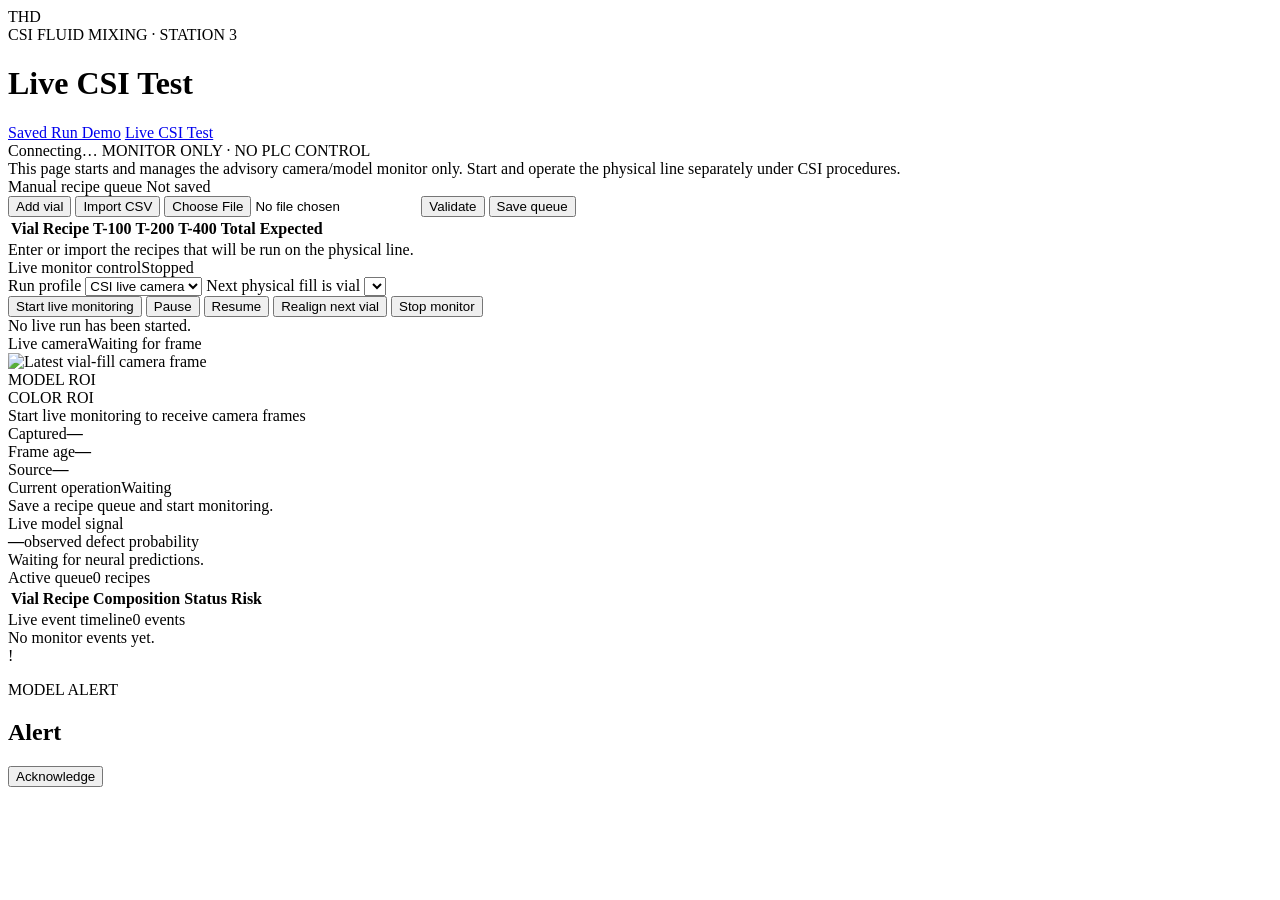
==== dataset2/dashboard/static/live.html @ 45755338 "Separate saved-run demo from live CSI testing Adds a dedicated live-test view with manual recipe val" ====
<!doctype html>
<html lang="en">
<head>
  <meta charset="utf-8">
  <meta name="viewport" content="width=device-width, initial-scale=1">
  <title>Live CSI Test · Carryover Monitor</title>
  <link rel="stylesheet" href="/style.css">
</head>
<body data-mode="live">
  <header class="topbar">
    <div class="brand">
      <div class="brand-mark small">THD</div>
      <div><span class="eyebrow">CSI FLUID MIXING · STATION 3</span><h1>Live CSI Test</h1></div>
    </div>
    <nav class="mode-nav" aria-label="Dashboard modes">
      <a href="/demo">Saved Run Demo</a>
      <a class="active" href="/live">Live CSI Test</a>
    </nav>
    <div class="topbar-status">
      <span id="connectionDot" class="status-dot waiting"></span>
      <span id="connectionText">Connecting…</span>
      <span class="advisory-pill">MONITOR ONLY · NO PLC CONTROL</span>
    </div>
  </header>

  <main class="dashboard-shell">
    <section class="safety-banner">
      This page starts and manages the advisory camera/model monitor only. Start and operate the physical line separately under CSI procedures.
    </section>

    <section class="live-control-grid">
      <article class="panel recipe-builder-panel">
        <div class="section-heading">
          <span>Manual recipe queue</span>
          <span id="draftStatus" class="muted">Not saved</span>
        </div>
        <div class="builder-toolbar">
          <button id="addRecipeRow" class="secondary-button" type="button">Add vial</button>
          <button id="importQueueButton" class="secondary-button" type="button">Import CSV</button>
          <input id="queueFileInput" class="hidden" type="file" accept=".csv,text/csv">
          <span class="toolbar-spacer"></span>
          <button id="validateQueueButton" class="secondary-button" type="button">Validate</button>
          <button id="saveQueueButton" type="button">Save queue</button>
        </div>
        <div class="recipe-editor-wrap">
          <table class="recipe-editor">
            <thead><tr><th>Vial</th><th>Recipe</th><th>T-100</th><th>T-200</th><th>T-400</th><th>Total</th><th>Expected</th><th></th></tr></thead>
            <tbody id="recipeEditorBody"></tbody>
          </table>
        </div>
        <div id="queueFeedback" class="control-feedback">Enter or import the recipes that will be run on the physical line.</div>
      </article>

      <article class="panel run-control-panel">
        <div class="section-heading"><span>Live monitor control</span><span id="runStateBadge" class="status-chip">Stopped</span></div>
        <div class="run-control-body">
          <label>Run profile
            <select id="runProfile"><option value="live_camera">CSI live camera</option></select>
          </label>
          <label>Next physical fill is vial
            <select id="startVial"></select>
          </label>
          <div class="run-buttons">
            <button id="startRunButton" type="button">Start live monitoring</button>
            <button id="pauseRunButton" class="secondary-button" type="button">Pause</button>
            <button id="resumeRunButton" class="secondary-button" type="button">Resume</button>
            <button id="realignRunButton" class="warning-button" type="button">Realign next vial</button>
            <button id="stopRunButton" class="danger-button" type="button">Stop monitor</button>
          </div>
          <div id="runDetails" class="run-details">No live run has been started.</div>
          <div id="configurationChecks" class="configuration-checks"></div>
          <div id="controlFeedback" class="control-feedback"></div>
        </div>
      </article>
    </section>

    <section id="alertBanner" class="alert-banner hidden" aria-live="assertive"></section>

    <section class="hero-grid live-hero-grid">
      <article class="panel camera-panel">
        <div class="section-heading"><span>Live camera</span><span id="frameStatus" class="camera-status waiting">Waiting for frame</span></div>
        <div id="frameShell" class="frame-shell empty">
          <img id="liveFrame" alt="Latest vial-fill camera frame" decoding="async">
          <div id="modelRoi" class="roi-overlay model-roi"><span>MODEL ROI</span></div>
          <div id="ruleRoi" class="roi-overlay rule-roi"><span>COLOR ROI</span></div>
          <div id="framePlaceholder" class="frame-placeholder">Start live monitoring to receive camera frames</div>
        </div>
        <div class="camera-meta">
          <div><span>Captured</span><strong id="frameCaptured">—</strong></div>
          <div><span>Frame age</span><strong id="frameAge">—</strong></div>
          <div class="camera-source"><span>Source</span><strong id="frameSource">—</strong></div>
        </div>
      </article>
      <article class="panel current-panel">
        <div class="section-heading"><span>Current operation</span><span id="currentStatus" class="status-chip">Waiting</span></div>
        <div id="currentRecipe" class="current-recipe empty-state">Save a recipe queue and start monitoring.</div>
      </article>
      <article class="panel signal-panel">
        <div class="section-heading"><span>Live model signal</span><span class="live-dot"></span></div>
        <div class="probability-wrap">
          <div><strong id="probabilityValue">—</strong><span>observed defect probability</span></div>
          <div class="meter"><div id="probabilityBar"></div><i id="thresholdMarker"></i></div>
        </div>
        <div id="modelDetails" class="model-details">Waiting for neural predictions.</div>
      </article>
    </section>

    <section class="content-grid">
      <article class="panel queue-panel">
        <div class="section-heading"><span>Active queue</span><span id="queueSummary" class="muted">0 recipes</span></div>
        <div class="queue-table-wrap">
          <table><thead><tr><th>Vial</th><th>Recipe</th><th>Composition</th><th>Status</th><th>Risk</th></tr></thead><tbody id="queueBody"></tbody></table>
        </div>
      </article>
      <article class="panel events-panel">
        <div class="section-heading"><span>Live event timeline</span><span id="eventCount" class="muted">0 events</span></div>
        <div id="eventsList" class="events-list empty-state">No monitor events yet.</div>
      </article>
    </section>
  </main>

  <div id="alertModal" class="modal-backdrop hidden" role="dialog" aria-modal="true" aria-labelledby="modalTitle">
    <div id="modalCard" class="modal-card">
      <div id="modalIcon" class="modal-icon">!</div><p id="modalEyebrow" class="eyebrow">MODEL ALERT</p>
      <h2 id="modalTitle">Alert</h2><p id="modalMessage"></p><div id="modalMeta" class="modal-meta"></div>
      <button id="acknowledgeButton" type="button">Acknowledge</button>
    </div>
  </div>

  <script src="/app.js"></script>
  <script src="/live.js"></script>
</body>
</html>
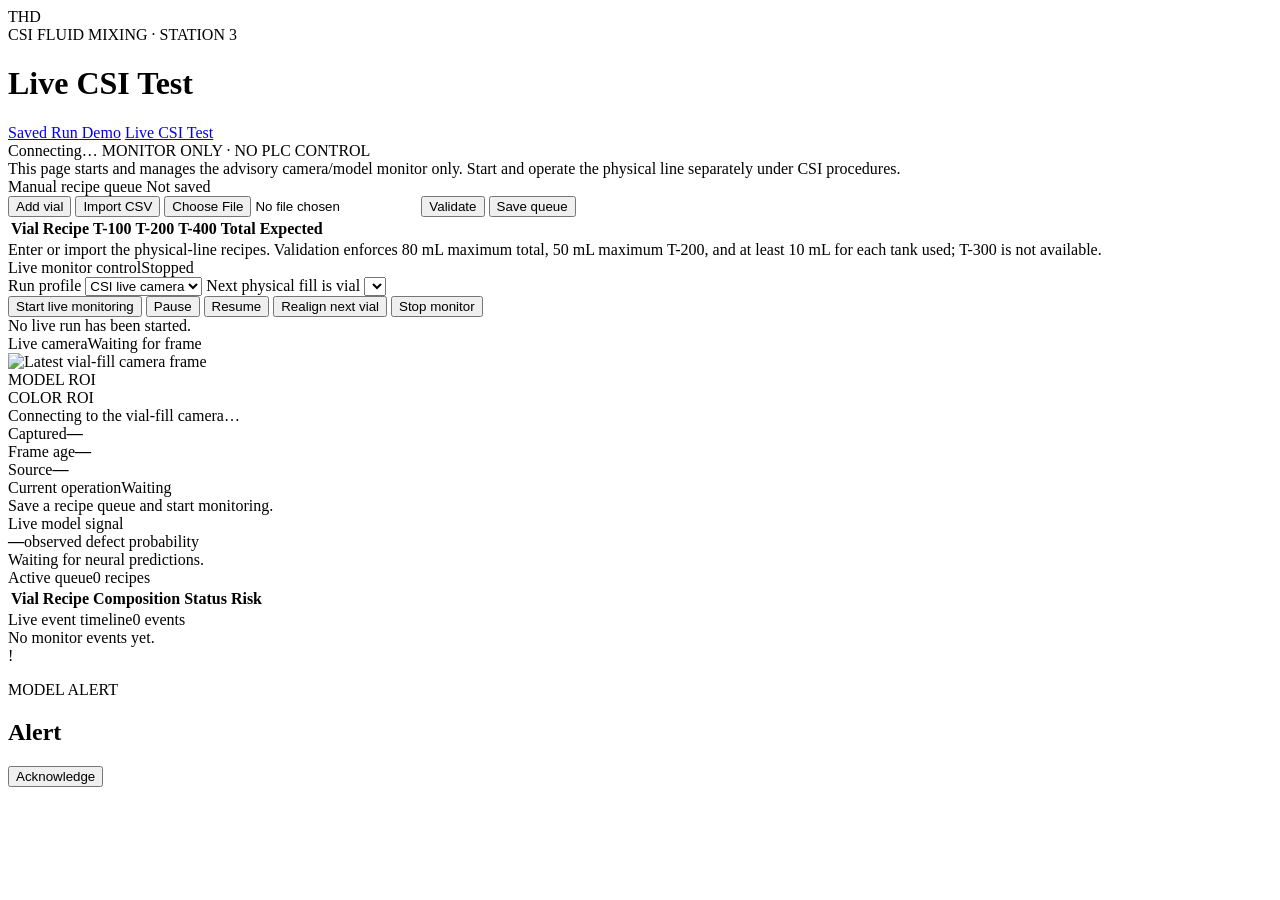
==== commit 63c3e346: "Add safe live CSI dashboard workflow" ====
--- a/dataset2/dashboard/static/live.html
+++ b/dataset2/dashboard/static/live.html
@@ -48,7 +48,7 @@
             <tbody id="recipeEditorBody"></tbody>
           </table>
         </div>
-        <div id="queueFeedback" class="control-feedback">Enter or import the recipes that will be run on the physical line.</div>
+        <div id="queueFeedback" class="control-feedback">Enter or import the physical-line recipes. Validation enforces 80 mL maximum total, 50 mL maximum T-200, and at least 10 mL for each tank used; T-300 is not available.</div>
       </article>
 
       <article class="panel run-control-panel">
@@ -83,7 +83,7 @@
           <img id="liveFrame" alt="Latest vial-fill camera frame" decoding="async">
           <div id="modelRoi" class="roi-overlay model-roi"><span>MODEL ROI</span></div>
           <div id="ruleRoi" class="roi-overlay rule-roi"><span>COLOR ROI</span></div>
-          <div id="framePlaceholder" class="frame-placeholder">Start live monitoring to receive camera frames</div>
+          <div id="framePlaceholder" class="frame-placeholder">Connecting to the vial-fill camera…</div>
         </div>
         <div class="camera-meta">
           <div><span>Captured</span><strong id="frameCaptured">—</strong></div>
@@ -131,4 +131,3 @@
   <script src="/live.js"></script>
 </body>
 </html>
-
